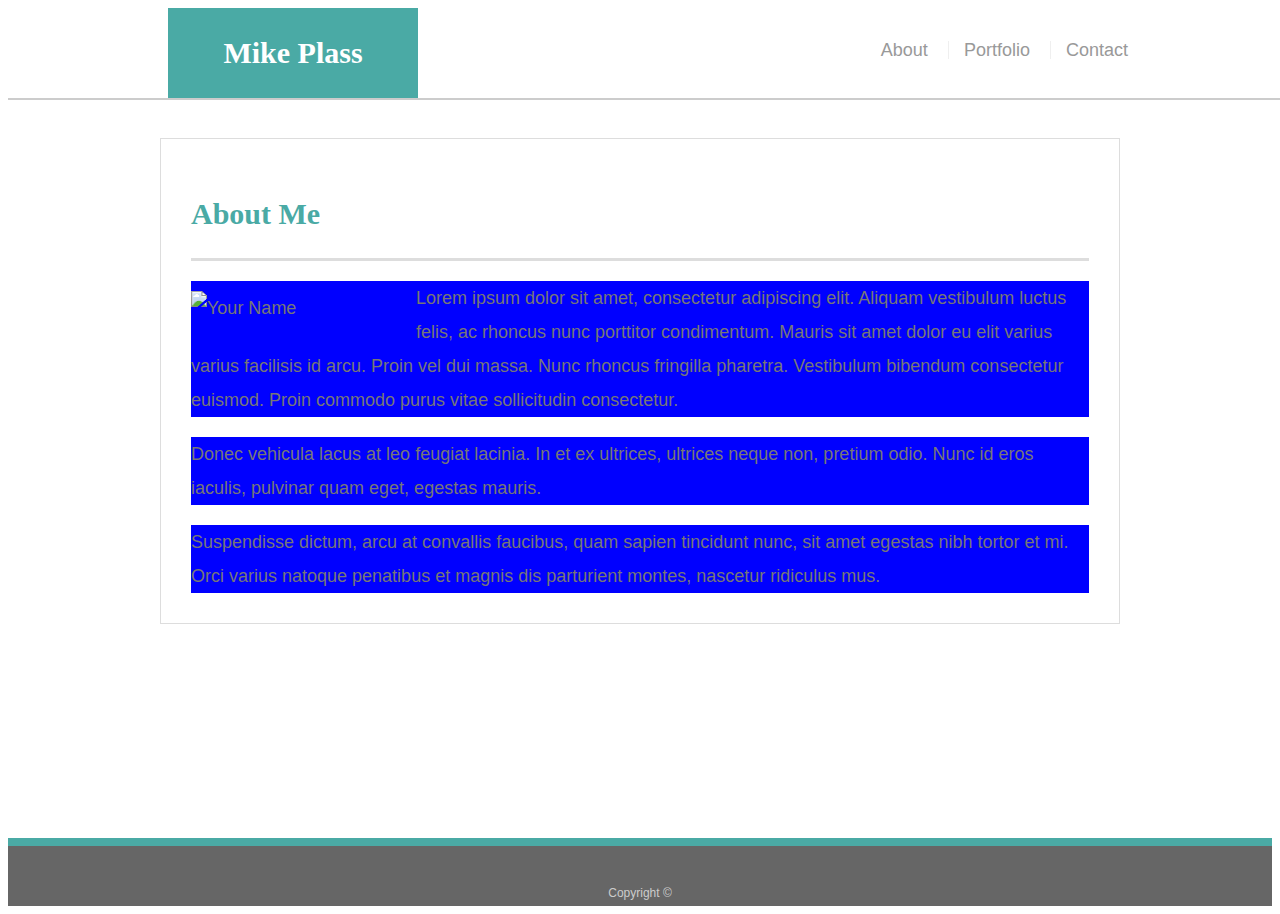
==== index.html @ f8635d84 "added personalizations to supplied solution" ====
<!doctype html>
<html lang="en-us">

<head>
  <meta charset="UTF-8">
  <title>About | Mike Plass</title>
  <link rel="stylesheet" type="text/css" href="style.css">
  <meta name="viewpoint" content="width=device-width, initial-scale=1.0">
</head>

<body>

  <header id="masthead">
    <div class="container">
      <a href="index.html" id="logo">Mike Plass</a>
      <nav>
        <a href="index.html">About</a>
        <a href="portfolio.html">Portfolio</a>
        <a href="contact.html">Contact</a>
      </nav>
    </div>
  </header>

  <div id="main-container" class="container">
    <section class="main-section">
      <h1>About Me</h1>

      <img src="assets/images/cat.jpg" class="auth-image" alt="Your Name">

      <p>Lorem ipsum dolor sit amet, consectetur adipiscing elit. Aliquam vestibulum luctus felis, ac rhoncus nunc porttitor condimentum. Mauris sit amet dolor eu elit varius varius facilisis id arcu. Proin vel dui massa. Nunc rhoncus fringilla pharetra. Vestibulum bibendum consectetur euismod. Proin commodo purus vitae sollicitudin consectetur.</p>

      <p>Donec vehicula lacus at leo feugiat lacinia. In et ex ultrices, ultrices neque non, pretium odio. Nunc id eros iaculis, pulvinar quam eget, egestas mauris.</p>

      <p>Suspendisse dictum, arcu at convallis faucibus, quam sapien tincidunt nunc, sit amet egestas nibh tortor et mi. Orci varius natoque penatibus et magnis dis parturient montes, nascetur ridiculus mus.</p>

    </section>

  </div>

  <footer>
    <div class="container">
      Copyright &copy; 
    </div>
  </footer>
</body>

</html>
---- style.css ----
body {
    font-family: Arial, "Helvetica Neue", Helvetica, sans-serif;
    font-size: 18px;
    line-height: 34px;
    color: #777777;
    background: url("../images/concrete_seamless.png");
  }
  
  * {
    box-sizing: border-box;
  }
  
  /* general */
  
  .container {
    width: 100%;
    max-width: 960px;
    margin: 0 auto;
    clear: both;
  }
  
  h1,
  h2,
  h3,
  p {
    margin-bottom: 20px;
  }
  
  p:last-child {
    margin-bottom: 0;
  }
  
  h1,
  h2,
  h3 {
    font-family: Georgia, Times, "Times New Roman", serif;
    font-weight: 700;
    color: #4aaaa5;
  }
  
  h1 {
    padding-bottom: 20px;
    font-size: 30px;
    line-height: 49px;
    border-bottom: 3px solid #dddddd;
  }
  
  h2,
  h3 {
    font-size: 22px;
  }
  
  /* header */
  
  #masthead {
    position: fixed;
    z-index: 99;
    width: 100%;
    margin: 0 0 30px;
    overflow: auto;
    color: #ffffff;
    background: #ffffff;
    border-bottom: 2px solid #cccccc;
  }
  
  #logo {
    float: left;
    width: 250px;
    height: 90px;
    font-family: Georgia, Times, "Times New Roman", serif;
    font-size: 30px;
    font-weight: 700;
    line-height: 90px;
    color: #ffffff;
    text-align: center;
    text-decoration: none;
    background: #4aaaa5;
  }
  
  nav {
    float: right;
    margin-top: 25px;
  }
  
  nav a {
    display: inline-block;
    padding-left: 15px;
    margin-left: 15px;
    line-height: 18px;
    color: #999;
    text-decoration: none;
    border-left: 1px solid #efefef;
  }
  
  nav a:first-child {
    border-left: 0 none;
  }
  
  /* footer */
  
  footer {
    padding: 30px 0;
    clear: both;
    font-size: 12px;
    color: #ffffff;
    color: #cccccc;
    text-align: center;
    background: #666666;
    border-top: 8px solid #4aaaa5;
    height: 50px;
  }
  
  h3, h2 {
    padding-bottom: 20px;
    margin-bottom: 15px;
    line-height: 22px;
    border-bottom: 2px solid #eeeeee;
  }
  
  /* main */
  
  #main-container {
    padding-top: 130px;
    min-height: calc(100vh - 70px);
  }
  
  .main-section {
    float: left;
    width: 100%;
    max-width: 960px;
    padding: 30px;
    margin: 0 0 40px;
    background: #ffffff;
    border: 1px solid #dddddd;
  }
  
  /* portfolio page */
  
  .work {
    position: relative;
    float: left;
    width: 274px;
    margin: 20px 0 25px;
    overflow: auto;
  }
  
  .work:nth-child(even) {
    margin-right: 40px;
  }
  
  .work img {
    width: 100%;
    border: 0 none;
    opacity: 0.8;
  }
  
  .work h3 {
    position: absolute;
    bottom: 20px;
    width: 100%;
    padding: 15px;
    margin-bottom: 0;
    font-weight: 300;
    line-height: 30px;
    color: #ffffff;
    text-align: center;
    background: #4aaaa5;
    border-bottom: 0;
  }
  
  .auth-image {
    float: left;
    width: 200px;
    height: auto;
    margin-top: 10px;
    margin-right: 25px;
  }
  
  /* contact page */
  
  #contact-form ul {
    margin-bottom: 20px;
  }
  
  #contact-form li {
    margin-bottom: 10px;
  }
  
  label,
  input[type=text],
  input[type=email],
  textarea {
    display: block;
    width: 100%;
  }
  
  input[type=text],
  input[type=email],
  textarea {
    height: 35px;
    padding: 0 10px;
    font-size: 14px;
    border: 1px solid #dddddd;
  }
  
  textarea {
    height: 200px;
  }
  
  input[type=submit] {
    padding: 10px 30px;
    font-size: 18px;
    color: #ffffff;
    cursor: pointer;
    background: #4aaaa5;
    border: 0 none;
  }
  
@media screen and (min-width:780px){
p{background-color:blue}
}
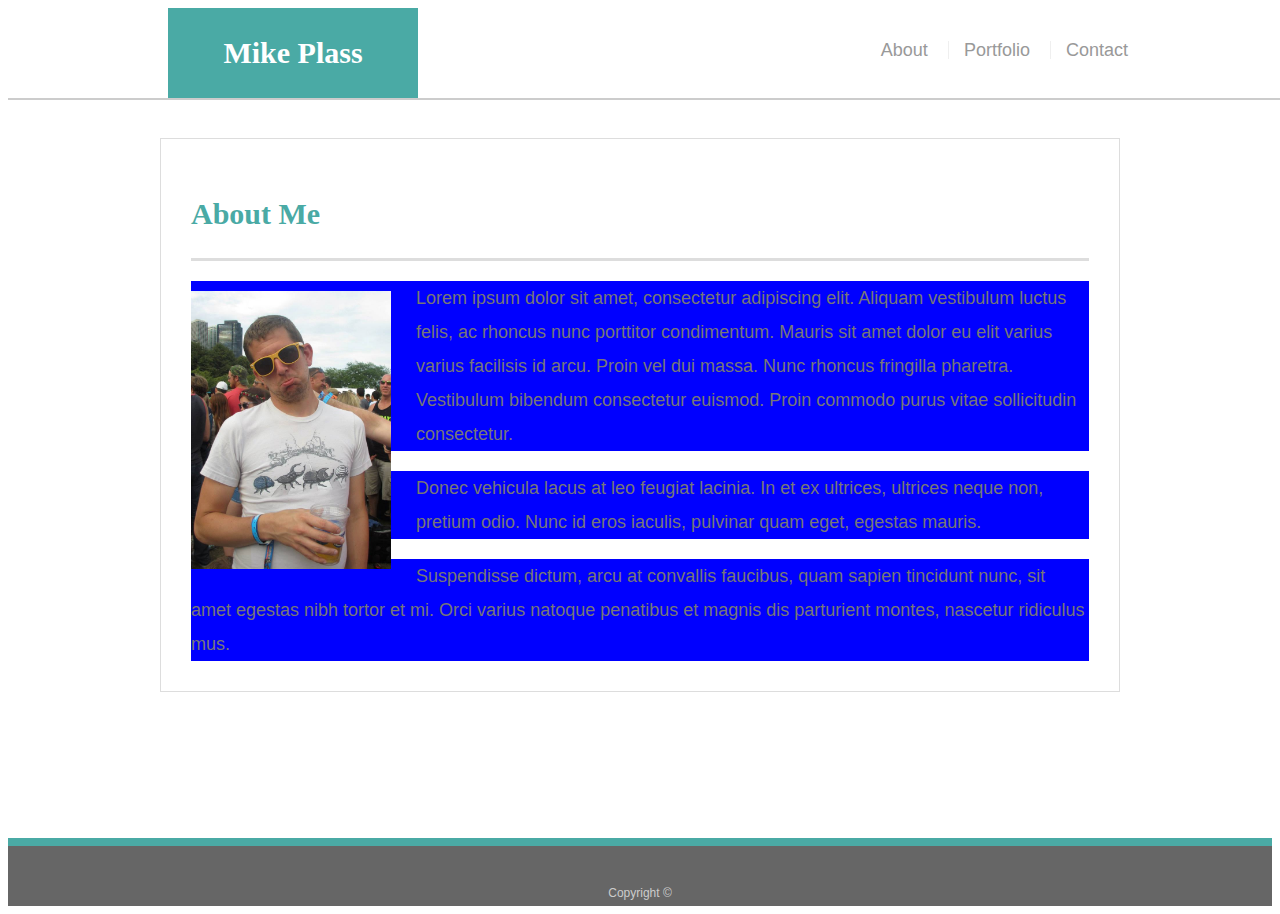
==== commit 153d4522: "added placedholder images for Portfolio" ====
--- a/index.html
+++ b/index.html
@@ -25,7 +25,7 @@
     <section class="main-section">
       <h1>About Me</h1>
 
-      <img src="assets/images/cat.jpg" class="auth-image" alt="Your Name">
+      <img src="assets/553009_10201667907326239_297633773_n.jpg" class="auth-image" alt="Your Name">
 
       <p>Lorem ipsum dolor sit amet, consectetur adipiscing elit. Aliquam vestibulum luctus felis, ac rhoncus nunc porttitor condimentum. Mauris sit amet dolor eu elit varius varius facilisis id arcu. Proin vel dui massa. Nunc rhoncus fringilla pharetra. Vestibulum bibendum consectetur euismod. Proin commodo purus vitae sollicitudin consectetur.</p>
 
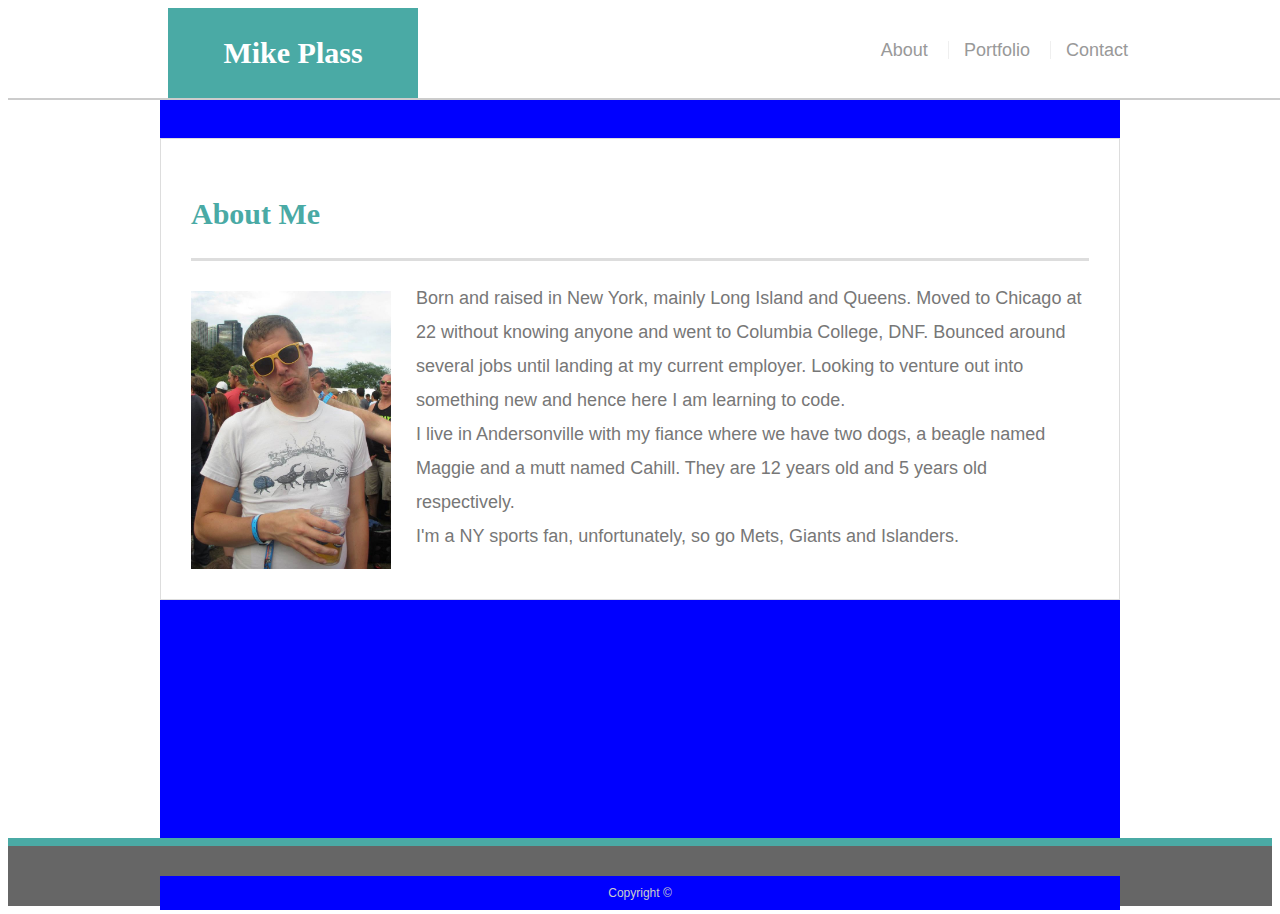
==== commit 0f6a0288: "updated about me to my text" ====
--- a/index.html
+++ b/index.html
@@ -27,11 +27,7 @@
 
       <img src="assets/553009_10201667907326239_297633773_n.jpg" class="auth-image" alt="Your Name">
 
-      <p>Lorem ipsum dolor sit amet, consectetur adipiscing elit. Aliquam vestibulum luctus felis, ac rhoncus nunc porttitor condimentum. Mauris sit amet dolor eu elit varius varius facilisis id arcu. Proin vel dui massa. Nunc rhoncus fringilla pharetra. Vestibulum bibendum consectetur euismod. Proin commodo purus vitae sollicitudin consectetur.</p>
-
-      <p>Donec vehicula lacus at leo feugiat lacinia. In et ex ultrices, ultrices neque non, pretium odio. Nunc id eros iaculis, pulvinar quam eget, egestas mauris.</p>
-
-      <p>Suspendisse dictum, arcu at convallis faucibus, quam sapien tincidunt nunc, sit amet egestas nibh tortor et mi. Orci varius natoque penatibus et magnis dis parturient montes, nascetur ridiculus mus.</p>
+      <p>Born and raised in New York, mainly Long Island and Queens. Moved to Chicago at 22 without knowing anyone and went to Columbia College, DNF. Bounced around several jobs until landing at my current employer. Looking to venture out into something new and hence here I am learning to code.</br> I live in Andersonville with my fiance where we have two dogs, a beagle named Maggie and a mutt named Cahill. They are 12 years old and 5 years old respectively. </br>I'm a NY sports fan, unfortunately, so go Mets, Giants and Islanders.
 
     </section>
 
--- a/style.css
+++ b/style.css
@@ -216,7 +216,7 @@
     border: 0 none;
   }
   
-@media screen and (min-width:780px){
-p{background-color:blue}
+@media screen and (min-width:980px){
+.container{background-color:blue}
 }
     
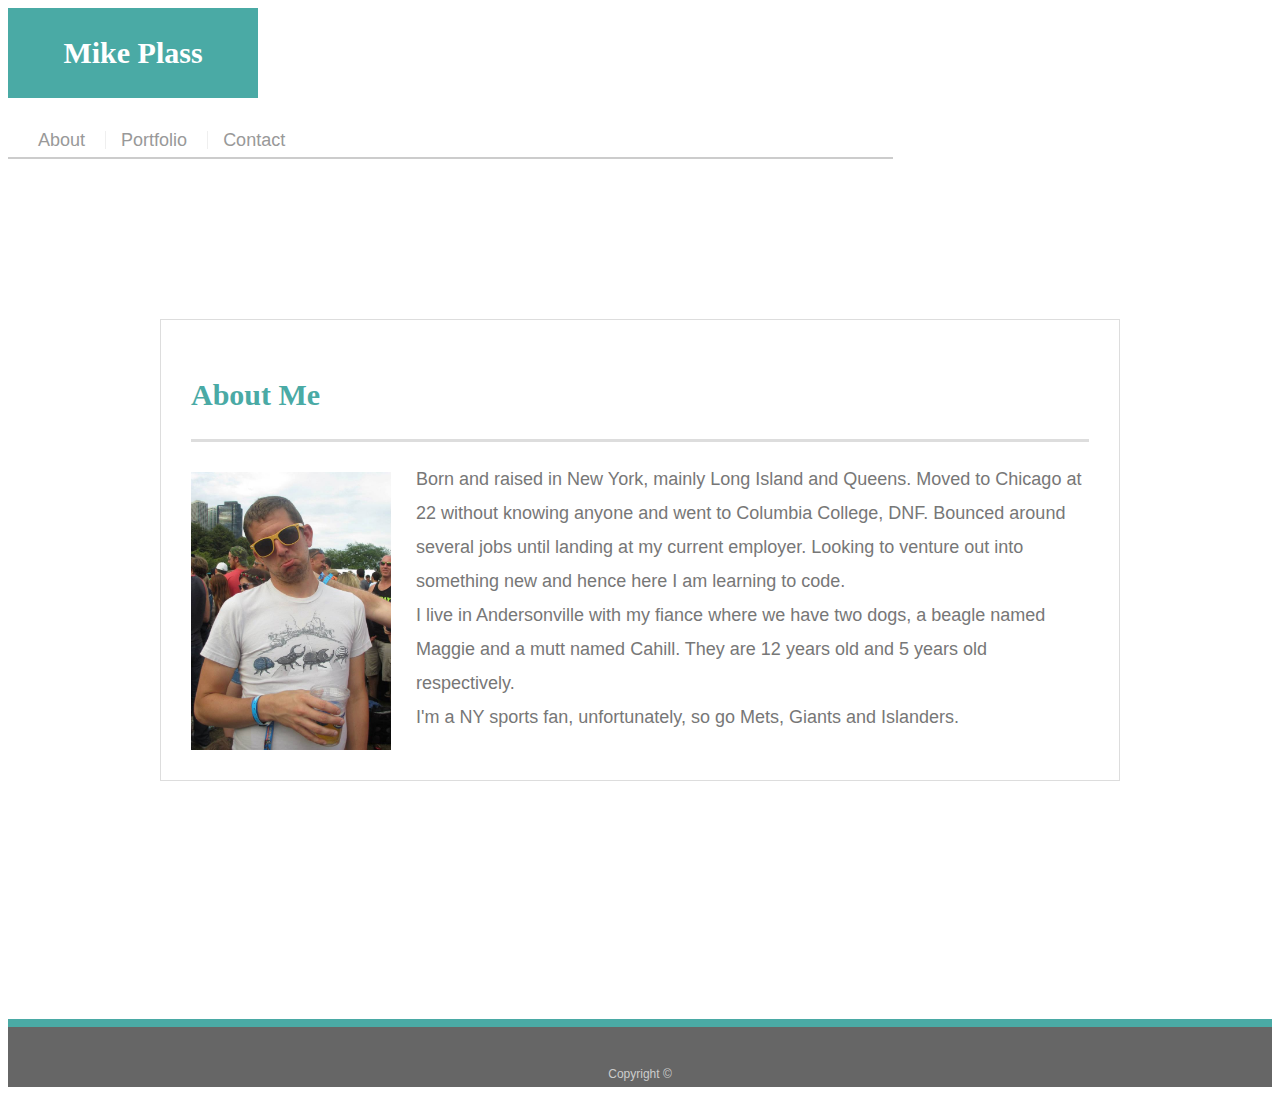
==== commit b3bee01a: "added in 640px media query i think" ====
--- a/index.html
+++ b/index.html
@@ -18,7 +18,7 @@
         <a href="portfolio.html">Portfolio</a>
         <a href="contact.html">Contact</a>
       </nav>
-    </div>
+    </div>√
   </header>
 
   <div id="main-container" class="container">
--- a/style.css
+++ b/style.css
@@ -53,7 +53,7 @@
   /* header */
   
   #masthead {
-    position: fixed;
+    position: static;
     z-index: 99;
     width: 100%;
     margin: 0 0 30px;
@@ -215,8 +215,31 @@
     background: #4aaaa5;
     border: 0 none;
   }
-  
+  /*Desktop*/
 @media screen and (min-width:980px){
-.container{background-color:blue}
+
 }
-    
+ /*Tablet*/
+@media only screen and (min-width:768px){
+
+}
+
+/*Phone*/
+@media only screen and (min-width:640px){
+  .sidebar {
+    width: 70%;
+    float: none;
+  }
+  .main-section {
+    width: 100%;
+  }
+    #masthead {
+    width: 70%;
+  }
+  .container{
+    width:100%;
+  }
+  nav{
+    width:100%;
+  }
+}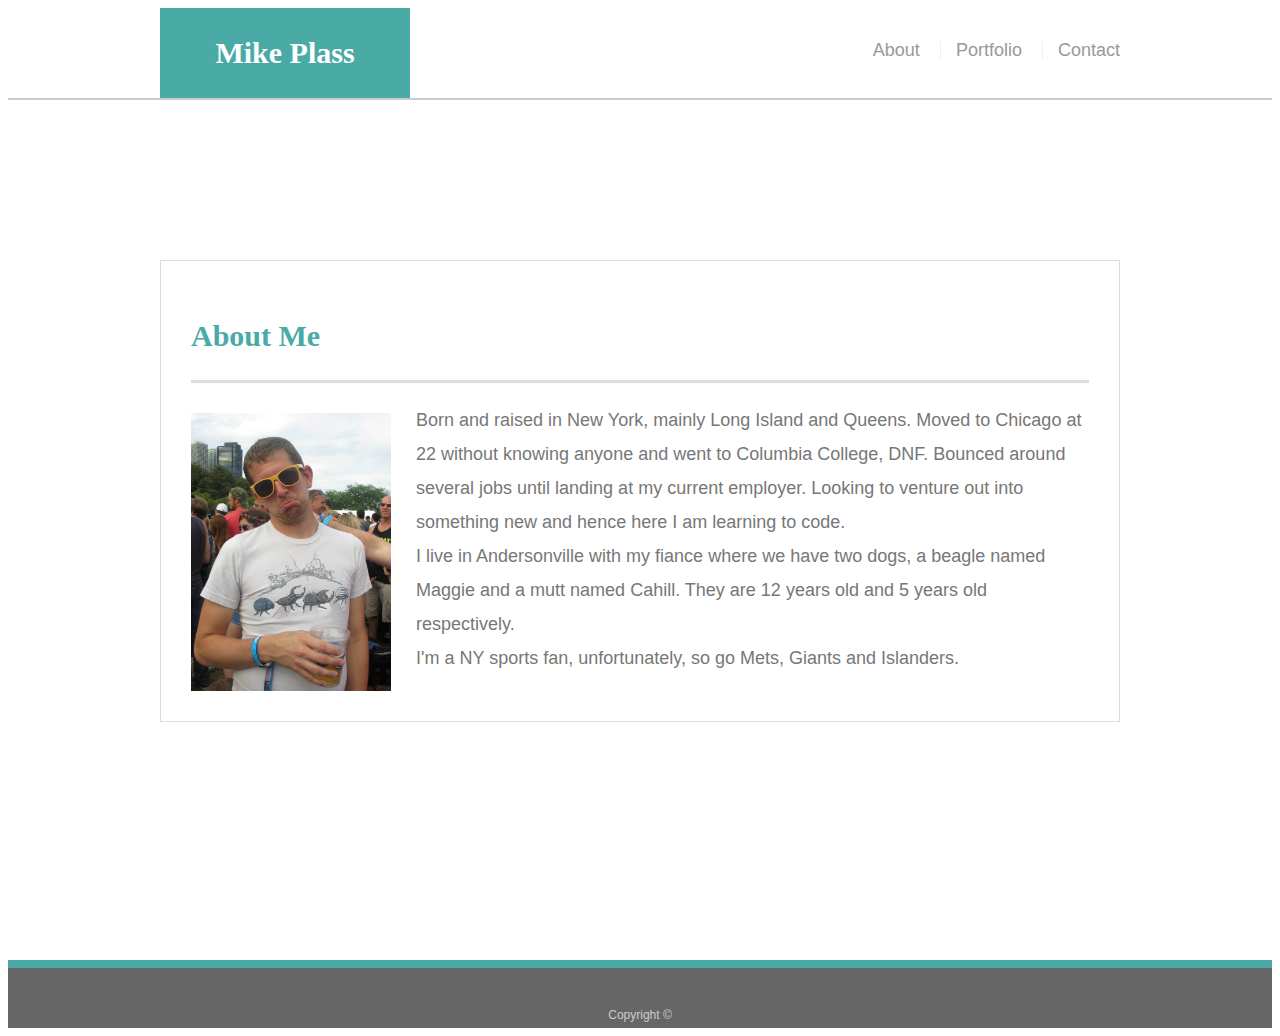
==== commit 2ca1fd93: "added assets folder for images and css" ====
--- a/index.html
+++ b/index.html
@@ -4,7 +4,7 @@
 <head>
   <meta charset="UTF-8">
   <title>About | Mike Plass</title>
-  <link rel="stylesheet" type="text/css" href="style.css">
+  <link rel="stylesheet" type="text/css" href="assets/css/style.css">
   <meta name="viewpoint" content="width=device-width, initial-scale=1.0">
 </head>
 
@@ -25,7 +25,7 @@
     <section class="main-section">
       <h1>About Me</h1>
 
-      <img src="assets/553009_10201667907326239_297633773_n.jpg" class="auth-image" alt="Your Name">
+      <img src="assets/images/553009_10201667907326239_297633773_n.jpg" class="auth-image" alt="Your Name">
 
       <p>Born and raised in New York, mainly Long Island and Queens. Moved to Chicago at 22 without knowing anyone and went to Columbia College, DNF. Bounced around several jobs until landing at my current employer. Looking to venture out into something new and hence here I am learning to code.</br> I live in Andersonville with my fiance where we have two dogs, a beagle named Maggie and a mutt named Cahill. They are 12 years old and 5 years old respectively. </br>I'm a NY sports fan, unfortunately, so go Mets, Giants and Islanders.
 
--- a/assets/css/style.css
+++ b/assets/css/style.css
@@ -0,0 +1,302 @@
+body {
+    font-family: Arial, "Helvetica Neue", Helvetica, sans-serif;
+    font-size: 18px;
+    line-height: 34px;
+    color: #777777;
+    background: url("../images/concrete_seamless.png");
+  }
+  
+  * {
+    box-sizing: border-box;
+  }
+  
+  /* general */
+  
+  .container {
+    width: 100%;
+    max-width: 960px;
+    margin: 0 auto;
+    clear: both;
+  }
+  
+  h1,
+  h2,
+  h3,
+  p {
+    margin-bottom: 20px;
+  }
+  
+  p:last-child {
+    margin-bottom: 0;
+  }
+  
+  h1,
+  h2,
+  h3 {
+    font-family: Georgia, Times, "Times New Roman", serif;
+    font-weight: 700;
+    color: #4aaaa5;
+  }
+  
+  h1 {
+    padding-bottom: 20px;
+    font-size: 30px;
+    line-height: 49px;
+    border-bottom: 3px solid #dddddd;
+  }
+  
+  h2,
+  h3 {
+    font-size: 22px;
+  }
+  
+  /* header */
+  
+  #masthead {
+    position: static;
+    z-index: 99;
+    width: 100%;
+    margin: 0 0 30px;
+    overflow: auto;
+    color: #ffffff;
+    background: #ffffff;
+    border-bottom: 2px solid #cccccc;
+  }
+  
+  #logo {
+    float: left;
+    width: 250px;
+    height: 90px;
+    font-family: Georgia, Times, "Times New Roman", serif;
+    font-size: 30px;
+    font-weight: 700;
+    line-height: 90px;
+    color: #ffffff;
+    text-align: center;
+    text-decoration: none;
+    background: #4aaaa5;
+  }
+  
+  nav {
+    float: right;
+    margin-top: 25px;
+  }
+  
+  nav a {
+    display: inline-block;
+    padding-left: 15px;
+    margin-left: 15px;
+    line-height: 18px;
+    color: #999;
+    text-decoration: none;
+    border-left: 1px solid #efefef;
+  }
+  
+  nav a:first-child {
+    border-left: 0 none;
+  }
+  
+  /* footer */
+  
+  footer {
+    padding: 30px 0;
+    clear: both;
+    font-size: 12px;
+    color: #ffffff;
+    color: #cccccc;
+    text-align: center;
+    background: #666666;
+    border-top: 8px solid #4aaaa5;
+    height: 50px;
+  }
+  
+  h3, h2 {
+    padding-bottom: 20px;
+    margin-bottom: 15px;
+    line-height: 22px;
+    border-bottom: 2px solid #eeeeee;
+  }
+  
+  /* main */
+  
+  #main-container {
+    padding-top: 130px;
+    min-height: calc(100vh - 70px);
+  }
+  
+  .main-section {
+    float: left;
+    width: 100%;
+    max-width: 960px;
+    padding: 30px;
+    margin: 0 0 40px;
+    background: #ffffff;
+    border: 1px solid #dddddd;
+  }
+  
+  /* portfolio page */
+  
+  .work {
+    position: relative;
+    float: left;
+    width: 274px;
+    margin: 20px 0 25px;
+    overflow: auto;
+  }
+  
+  .work:nth-child(even) {
+    margin-right: 40px;
+  }
+  
+  .work img {
+    width: 100%;
+    border: 0 none;
+    opacity: 0.8;
+  }
+  
+  .work h3 {
+    position: absolute;
+    bottom: 20px;
+    width: 100%;
+    padding: 15px;
+    margin-bottom: 0;
+    font-weight: 300;
+    line-height: 30px;
+    color: #ffffff;
+    text-align: center;
+    background: #4aaaa5;
+    border-bottom: 0;
+  }
+  
+  .auth-image {
+    float: left;
+    width: 200px;
+    height: auto;
+    margin-top: 10px;
+    margin-right: 25px;
+  }
+  
+  /* contact page */
+  
+  #contact-form ul {
+    margin-bottom: 20px;
+  }
+  
+  #contact-form li {
+    margin-bottom: 10px;
+  }
+  
+  label,
+  input[type=text],
+  input[type=email],
+  textarea {
+    display: block;
+    width: 100%;
+  }
+  
+  input[type=text],
+  input[type=email],
+  textarea {
+    height: 35px;
+    padding: 0 10px;
+    font-size: 14px;
+    border: 1px solid #dddddd;
+  }
+  
+  textarea {
+    height: 200px;
+  }
+  
+  input[type=submit] {
+    padding: 10px 30px;
+    font-size: 18px;
+    color: #ffffff;
+    cursor: pointer;
+    background: #4aaaa5;
+    border: 0 none;
+  }
+  /*Desktop*/
+@media screen and (max-width:980px){
+  .sidebar {
+    width: 70%;
+    float: none;
+  }
+  .main-section {
+    width: 100%;
+  }
+    #masthead {
+    width: 100%;
+  }
+  .main-container{
+    width:100%;
+  }
+  nav{
+    width:100%;
+  }
+  .work{
+    width:100%;
+  }
+  .container{
+    width:100%;
+  }
+  body{
+    width:100%;
+  }
+
+}
+ /*Tablet*/
+@media only screen and (max-width:768px){
+  .sidebar {
+    width: 70%;
+    float: none;
+  }
+  .main-section {
+    width: 100%;
+  }
+    #masthead {
+    position:fixed;
+    width: 100%;
+  }
+  .main-container{
+    width:100%;
+  }
+  nav{
+    width:100%;
+  }
+  .work{
+    width:100%;
+  }
+  .container{
+    width:100%;
+  }
+}
+
+/*Phone*/
+@media only screen and (max-width:640px){
+  .sidebar {
+    width: 100%;
+    float: none;
+  }
+  .main-section {
+    width: 100%;
+  }
+    #masthead {
+    position:fixed;
+    width: 100%;
+  }
+  .main-container{
+    width:100%;
+  }
+  nav{
+    width:100%;
+  }
+  .work{
+    width:20%;
+  }
+  .container{
+    width:100%;
+  }
+  .contact-form{
+    width:50%;
+  }
+}